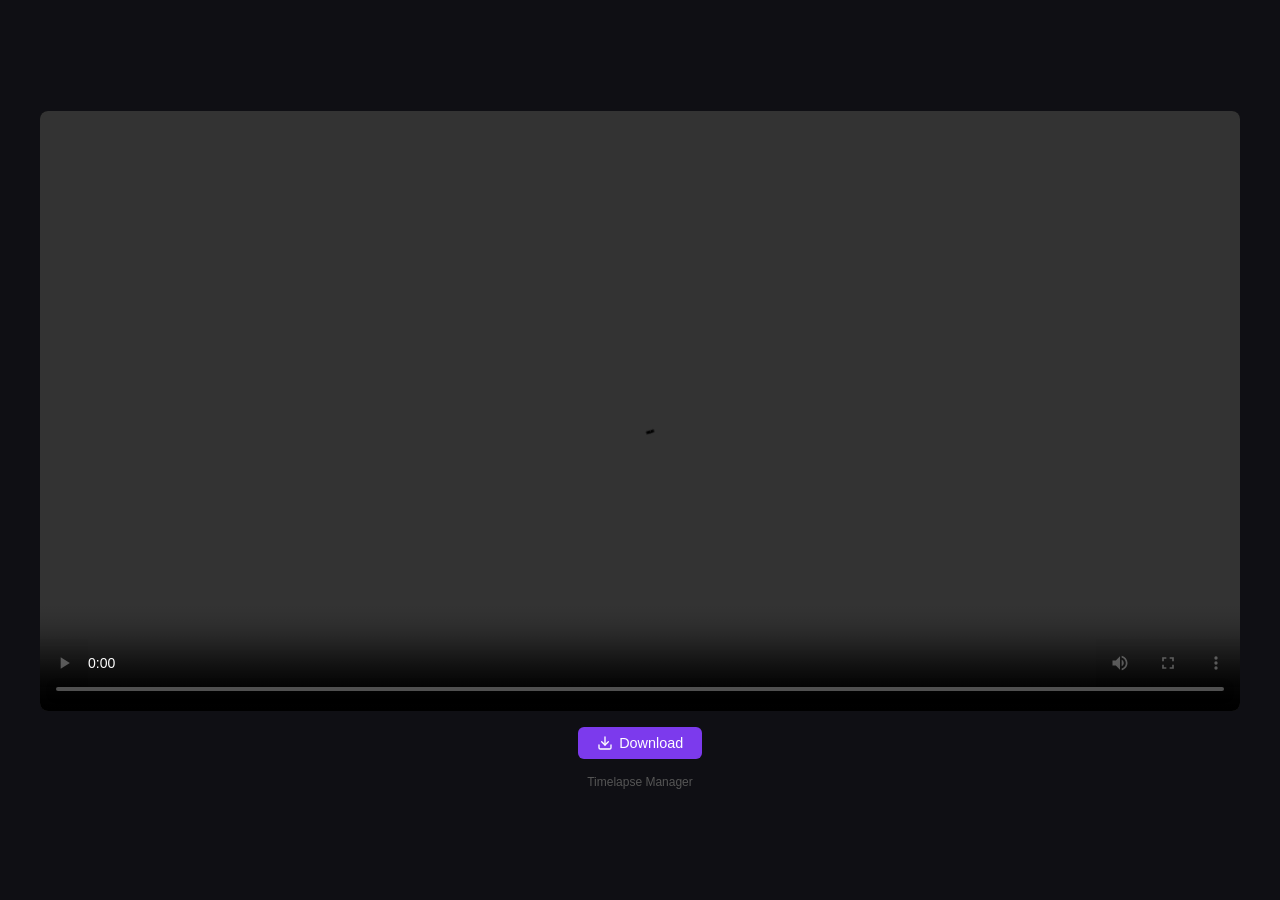
==== frontend/shared.html @ 2e104eb7 "feat: public shared links for timelapses Security-focused shareable link system for timelapses:  Bac" ====
<!DOCTYPE html>
<html lang="en">
<head>
    <meta charset="UTF-8">
    <meta name="viewport" content="width=device-width, initial-scale=1.0">
    <title>Shared Timelapse</title>
    <link rel="icon" type="image/png" href="/static/img/favicon.png">
    <style>
        * { margin: 0; padding: 0; box-sizing: border-box; }
        body {
            background: #0f0f14;
            color: #e0e0e0;
            font-family: -apple-system, BlinkMacSystemFont, 'Segoe UI', Roboto, sans-serif;
            display: flex;
            align-items: center;
            justify-content: center;
            min-height: 100vh;
            padding: 1rem;
        }
        .shared-container {
            width: 100%;
            max-width: 1200px;
            display: flex;
            flex-direction: column;
            align-items: center;
            gap: 1rem;
        }
        video {
            width: 100%;
            max-height: 80vh;
            border-radius: 8px;
            background: #000;
        }
        .shared-actions {
            display: flex; gap: 0.75rem; align-items: center;
        }
        .btn {
            display: inline-flex; align-items: center; gap: 0.4rem;
            padding: 0.5rem 1.2rem;
            font-size: 0.9rem;
            font-weight: 500;
            border: none;
            border-radius: 6px;
            cursor: pointer;
            text-decoration: none;
            transition: opacity 0.15s;
        }
        .btn:hover { opacity: 0.85; }
        .btn-primary {
            background: #7c3aed;
            color: #fff;
        }
        .error-msg {
            text-align: center;
            color: #999;
            font-size: 1.1rem;
        }
        .branding {
            color: #555;
            font-size: 0.75rem;
        }
    </style>
</head>
<body>
    <div class="shared-container" id="shared-content">
        <video id="shared-player" controls autoplay>
            <source id="shared-source" type="video/mp4">
            Your browser does not support the video tag.
        </video>
        <div class="shared-actions">
            <a id="download-btn" class="btn btn-primary">
                <svg width="16" height="16" viewBox="0 0 24 24" fill="none" stroke="currentColor" stroke-width="2" stroke-linecap="round" stroke-linejoin="round"><path d="M21 15v4a2 2 0 0 1-2 2H5a2 2 0 0 1-2-2v-4"/><polyline points="7 10 12 15 17 10"/><line x1="12" y1="15" x2="12" y2="3"/></svg>
                Download
            </a>
        </div>
        <span class="branding">Timelapse Manager</span>
    </div>
    <script>
        const token = window.location.pathname.split('/').filter(Boolean).pop();
        const videoSrc = `/shared/${token}/video`;
        const downloadHref = `/shared/${token}/download`;

        document.getElementById('shared-source').src = videoSrc;
        document.getElementById('shared-player').load();
        document.getElementById('download-btn').href = downloadHref;
    </script>
</body>
</html>
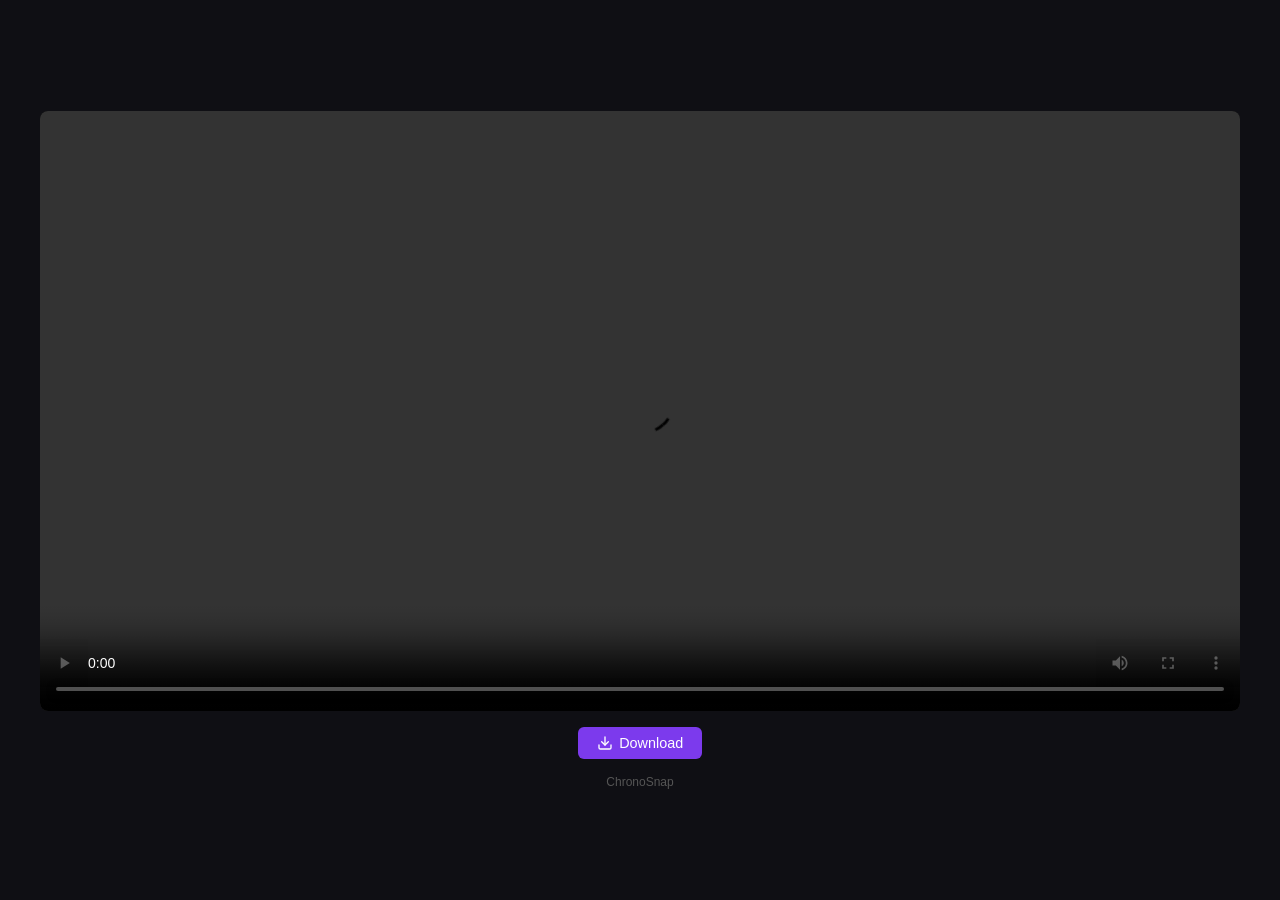
==== commit 127ad7d9: "Rebrand to ChronoSnap with new icon and favicon - Replace favicon with chronosnap.png at all standar" ====
--- a/frontend/shared.html
+++ b/frontend/shared.html
@@ -73,7 +73,7 @@
                 Download
             </a>
         </div>
-        <span class="branding">Timelapse Manager</span>
+        <span class="branding">ChronoSnap</span>
     </div>
     <script>
         const token = window.location.pathname.split('/').filter(Boolean).pop();
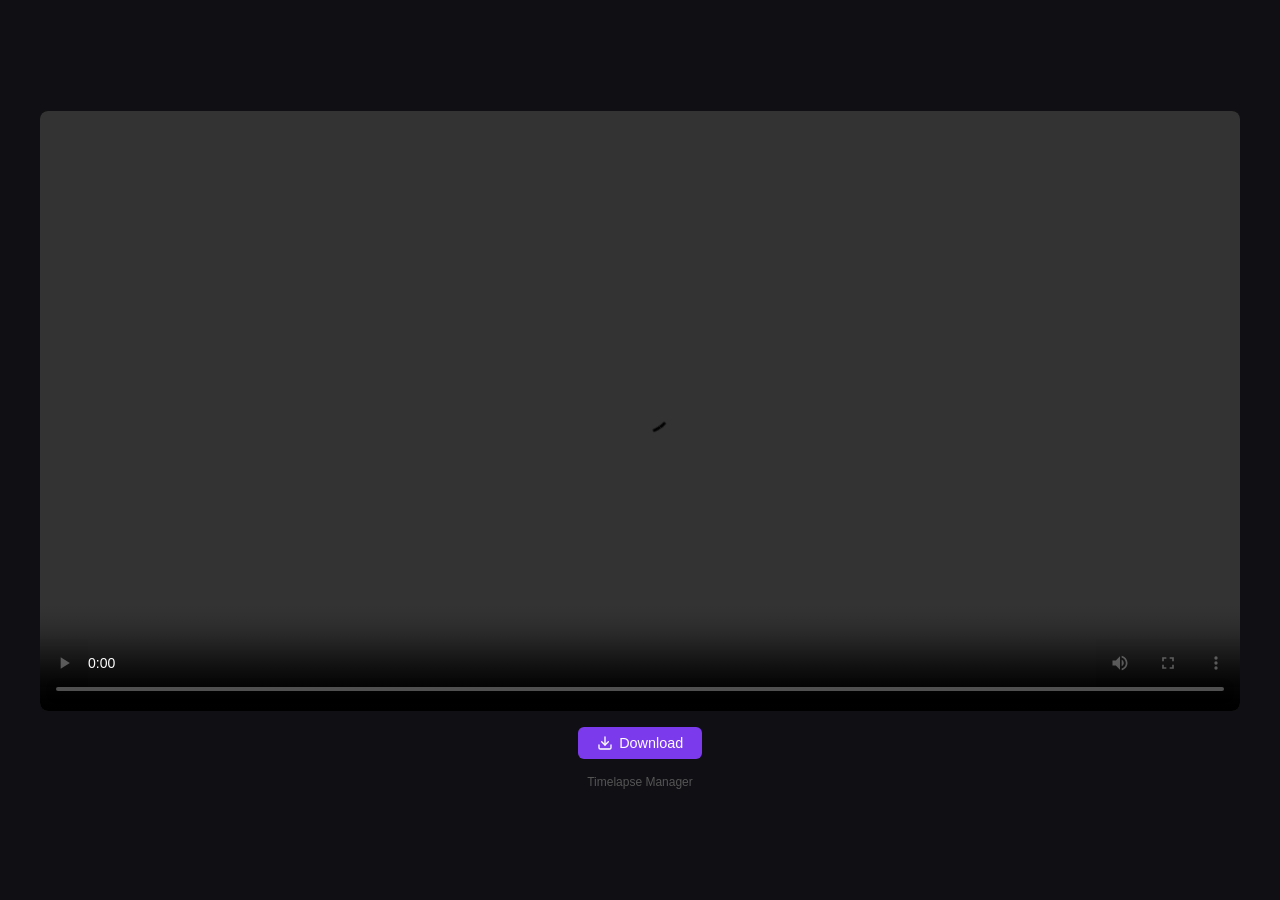
==== commit 6d0bde64: "Revert "Feature/UI theming"" ====
--- a/frontend/shared.html
+++ b/frontend/shared.html
@@ -73,7 +73,7 @@
                 Download
             </a>
         </div>
-        <span class="branding">ChronoSnap</span>
+        <span class="branding">Timelapse Manager</span>
     </div>
     <script>
         const token = window.location.pathname.split('/').filter(Boolean).pop();
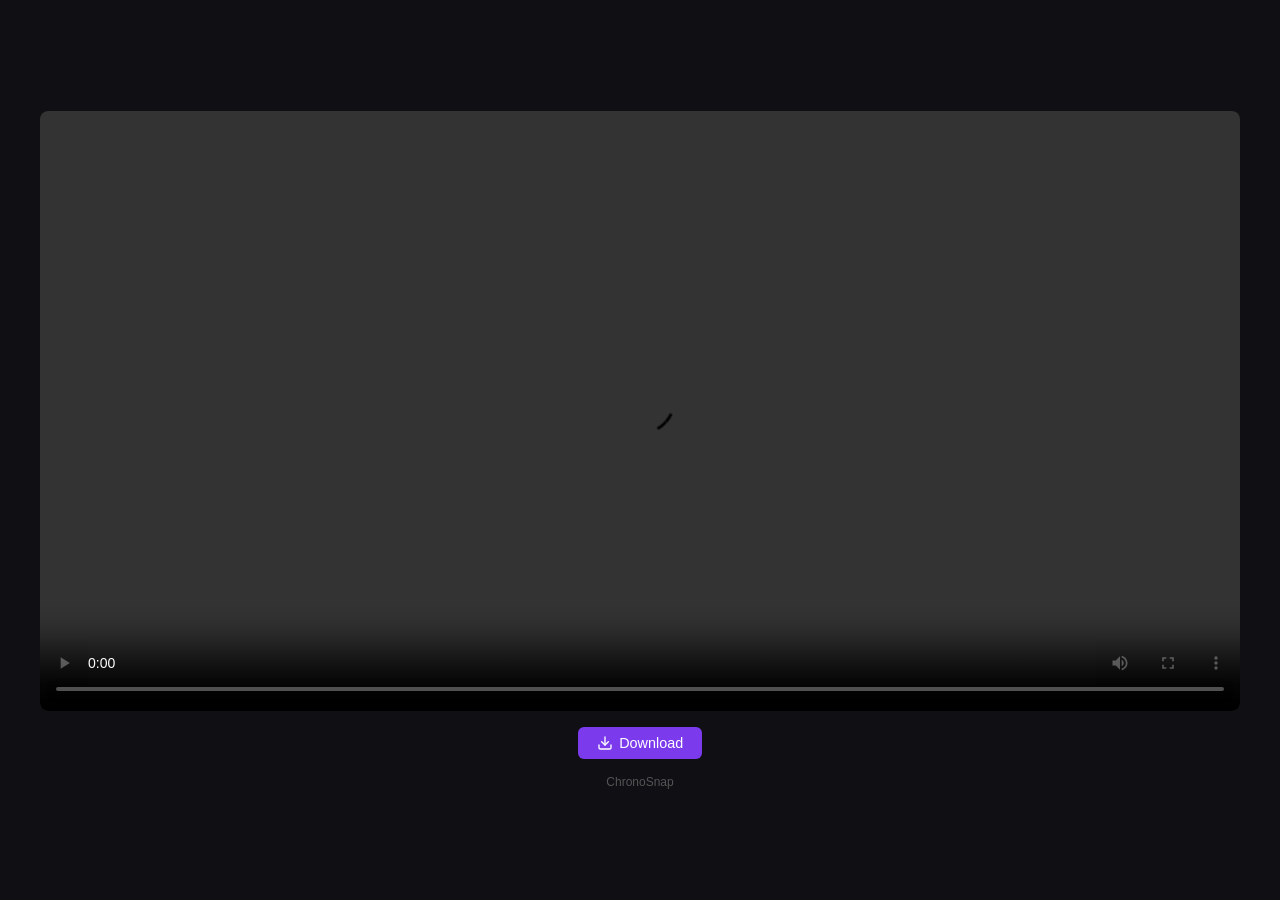
==== commit b47466ed: "Merge pull request #84 from kernelkaribou/dev Chronosnap v3.0.0" ====
--- a/frontend/shared.html
+++ b/frontend/shared.html
@@ -73,7 +73,7 @@
                 Download
             </a>
         </div>
-        <span class="branding">Timelapse Manager</span>
+        <span class="branding">ChronoSnap</span>
     </div>
     <script>
         const token = window.location.pathname.split('/').filter(Boolean).pop();
